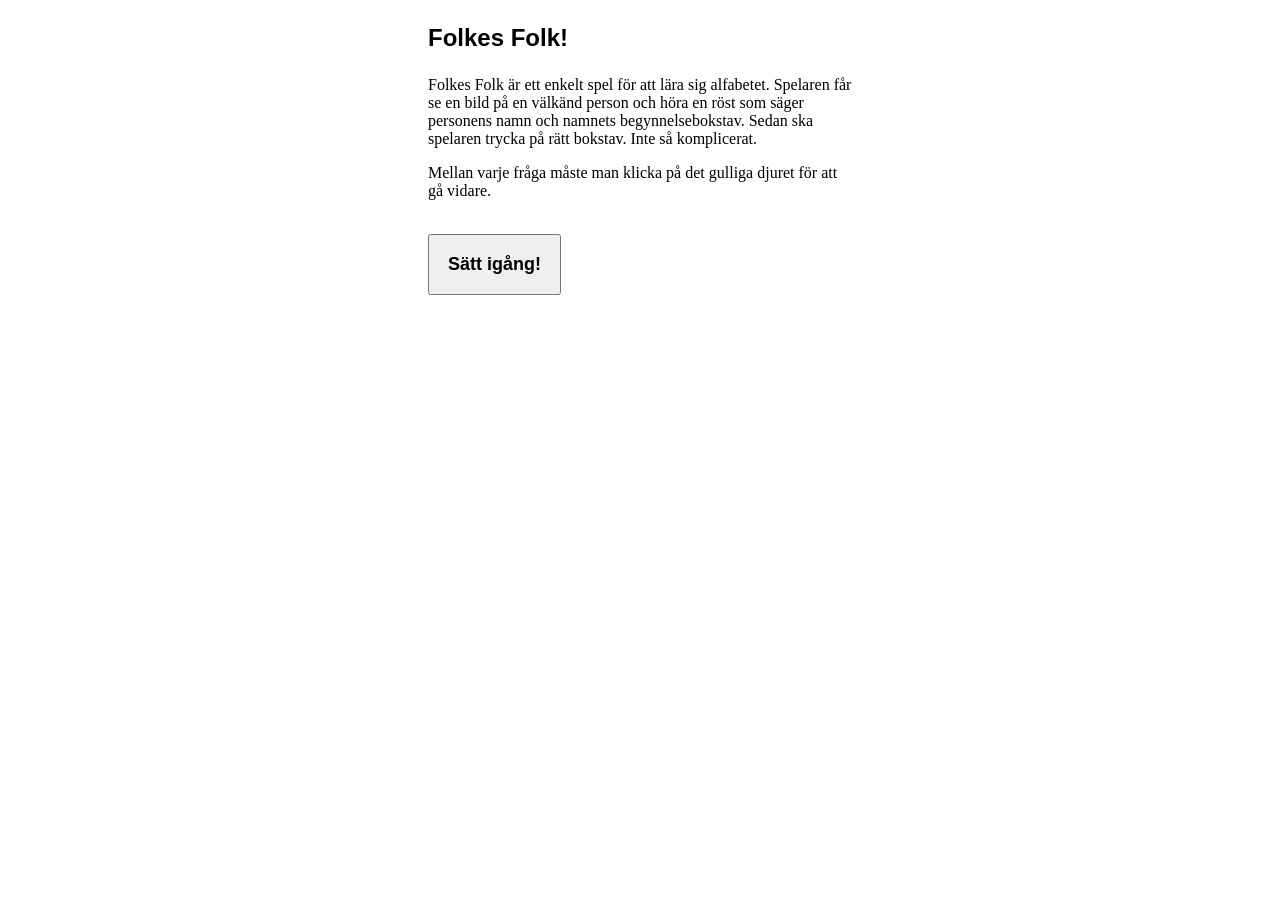
==== index.html @ 6ea8e30a "* i18n * showing image loading progress; not finished * installing with Makefile * moving documentat" ====
<!DOCTYPE html>
<html>
 <head>
  <title>Folkes folk</title>
  <meta charset="UTF-8" />
  <script type="text/javascript" src="js/sprintf-0.7-beta1.js"></script>
  <script type="text/javascript" src="js/soundmanager2.js"></script>
  <script type="text/javascript">soundManager.debugMode = false;</script>
  <script type="text/javascript" src="https://ajax.googleapis.com/ajax/libs/jquery/1.7.1/jquery.min.js"></script>
  <script type="text/javascript">folkeDebug = true;</script>
  <script type="text/javascript" src="folkesfolk.js"></script>
  <link rel="stylesheet" type="text/css" media="screen" href="css/reset.css" /> 
  <link rel="stylesheet" type="text/css" media="screen" href="css/folkesfolk.css" />
 </head>
 <body>
  <div id="container">
    <div id="intro">
	<h1>Folkes Folk!</h1>
	<p><dfn>Folkes Folk</dfn> är ett enkelt spel för att lära sig alfabetet. Spelaren får se en bild på en 
	välkänd person och höra en röst som säger personens namn och namnets begynnelsebokstav. 
	Sedan ska spelaren trycka på rätt bokstav. Inte så komplicerat.</p>
	<p>Mellan varje fråga måste man klicka på det gulliga djuret för att gå vidare. </p>
	<div id="load_progress"></div>
	<button class="bigbutton" id="start_game">Sätt igång!</button>
	
    </div>
    <div id="game">
	<img id="face">
	<img id="correct_answer" class="answers">
	<img id="wrong_answer" class="answers">
	<img id="reward">
    </div>
    <div id="tip">
	Klicka på djuret för att gå vidare till nästa fråga.
    </div>
 </div>
<!-- <footer><a href="README.html">Folkes Folk</a></footer> -->
 </body>
</html>
---- css/folkesfolk.css ----
/* CSS for Folkes Folk */

h1 {
	margin: 1em 0px;
	font-family: Arial, Sans;
	font-size: x-large;
	font-weight: bold;
}

p {
	margin-bottom: 1em;
}
footer {
	font-size: x-small;
	border-top-style: solid;
	border-color: black;
	background-color: gray;
}

#container {
	width: 424px;
	margin-left: auto;
	margin-right: auto;
}
#game {
	display: none;
       	position: relative;
	top: 28px;
	width: 424px;
	height: 620px;
	background-image: url(../themes/sunset/background.jpg);
	z-index: 0;
}

/* A lot of the values here are also hardcoded in the JS. Ugly, I know. */

#face {
	display: none;
	z-index: 1;
	position: absolute;
	width: 368px;
	height: 368px;
	top: 28px;
	left: 28px;	
}
.answers {
	display: none;
	z-index: 1;
	position: absolute;
	width: 164px;
	height: 164px;
	top: 424px;
}
.answers:hover {
	cursor: pointer; 
}
#correct_answer {
	left: 28px
}
#wrong_answer {
	left: 232px;
}
#reward {
	display: none;
	z-index: 2;
	position: absolute;
	top: 212px;
	left: 212px;
	width: 0px;
	height: 0px;
}
#reward:hover {
	cursor: pointer;
}

#tip {
	margin-top: 40px;	
	font-size: small;
	display: none;
}

.bigbutton {
	margin: 1em auto; 	/* Why can't I get it centered? */
	font-size: large;
	font-weight: bold;
	padding: 1em;	
}
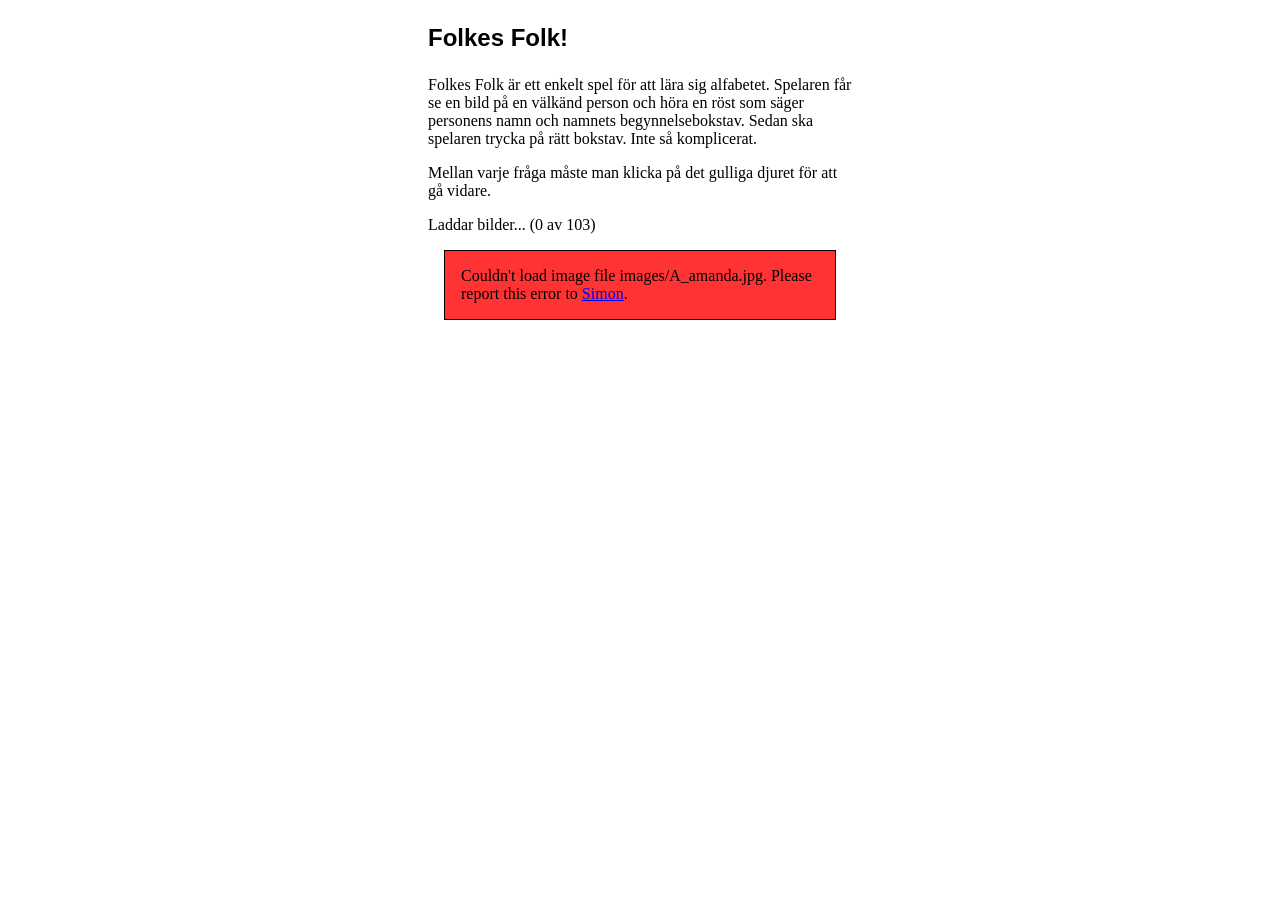
==== commit 9c0536bc: "error handling improved" ====
--- a/index.html
+++ b/index.html
@@ -3,6 +3,7 @@
  <head>
   <title>Folkes folk</title>
   <meta charset="UTF-8" />
+  <script type="text/javascript" src="js/firebug-fallback.js"></script>
   <script type="text/javascript" src="js/sprintf-0.7-beta1.js"></script>
   <script type="text/javascript" src="js/soundmanager2.js"></script>
   <script type="text/javascript">soundManager.debugMode = false;</script>
@@ -33,6 +34,8 @@
     <div id="tip">
 	Klicka på djuret för att gå vidare till nästa fråga.
     </div>
+    <div id="info">
+    </div>
  </div>
 <!-- <footer><a href="README.html">Folkes Folk</a></footer> -->
  </body>
--- a/css/folkesfolk.css
+++ b/css/folkesfolk.css
@@ -80,9 +80,19 @@
 	display: none;
 }
 
+.error {
+	border: 1px solid black;
+	background-color: #ff3333;
+	margin: 1em;
+	padding: 1em;
+}
+
 .bigbutton {
 	margin: 1em auto; 	/* Why can't I get it centered? */
 	font-size: large;
 	font-weight: bold;
 	padding: 1em;	
 }
+#start_game {
+	display: none;
+}
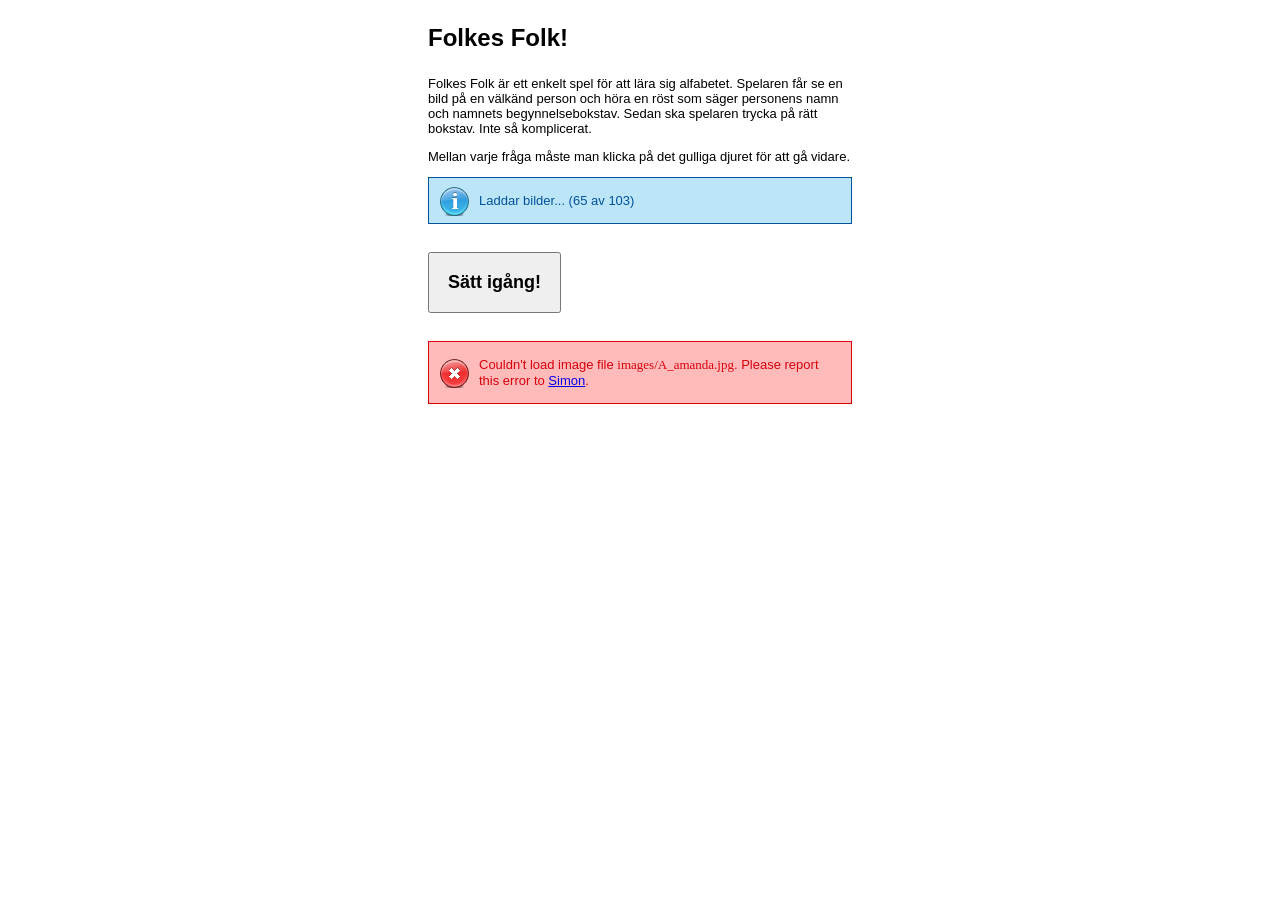
==== commit 3b2c0b97: "- again working! - added simple shell script for converting oggs to mp3:s" ====
--- a/index.html
+++ b/index.html
@@ -21,7 +21,7 @@
 	välkänd person och höra en röst som säger personens namn och namnets begynnelsebokstav. 
 	Sedan ska spelaren trycka på rätt bokstav. Inte så komplicerat.</p>
 	<p>Mellan varje fråga måste man klicka på det gulliga djuret för att gå vidare. </p>
-	<div id="load_progress"></div>
+	<div id="load_progress" class="info"></div>
 	<button class="bigbutton" id="start_game">Sätt igång!</button>
 	
     </div>
--- a/css/folkesfolk.css
+++ b/css/folkesfolk.css
@@ -1,5 +1,10 @@
 
 /* CSS for Folkes Folk */
+
+body {
+    font-family:Arial, Helvetica, sans-serif;
+    font-size:13px;
+}
 
 h1 {
 	margin: 1em 0px;
@@ -7,9 +12,11 @@
 	font-size: x-large;
 	font-weight: bold;
 }
-
 p {
 	margin-bottom: 1em;
+}
+tt {
+	font-family: monospae;
 }
 footer {
 	font-size: x-small;
@@ -31,6 +38,48 @@
 	height: 620px;
 	background-image: url(../themes/sunset/background.jpg);
 	z-index: 0;
+}
+
+/* These styles are suggested by:
+ * http://css.dzone.com/news/css-message-boxes-different-me 
+ * I like it. */
+
+.info, .success, .warning, .error, .validation {
+    border: 1px solid;
+    margin: 10px 0px;
+    padding:15px 10px 15px 50px;
+    background-repeat: no-repeat;
+    background-position: 10px center;
+}
+
+.info {
+    color: #00529B;
+    background-color: #BDE5F8;
+    background-image: url('../icons/info.png');
+}
+
+.success {
+    color: #4F8A10;
+    background-color: #DFF2BF;
+    background-image:url('../icons/success.png');
+}
+
+.warning {
+    color: #9F6000;
+    background-color: #FEEFB3;
+    background-image: url('../icons/warning.png');
+}
+
+.error {
+    color: #D8000C;
+    background-color: #FFBABA;
+    background-image: url('../icons/error.png');
+}
+
+.validation {
+    color: #D63301;
+    background-color: #FFCCBA;
+    background-image: url('validation.png');
 }
 
 /* A lot of the values here are also hardcoded in the JS. Ugly, I know. */
@@ -80,12 +129,6 @@
 	display: none;
 }
 
-.error {
-	border: 1px solid black;
-	background-color: #ff3333;
-	margin: 1em;
-	padding: 1em;
-}
 
 .bigbutton {
 	margin: 1em auto; 	/* Why can't I get it centered? */
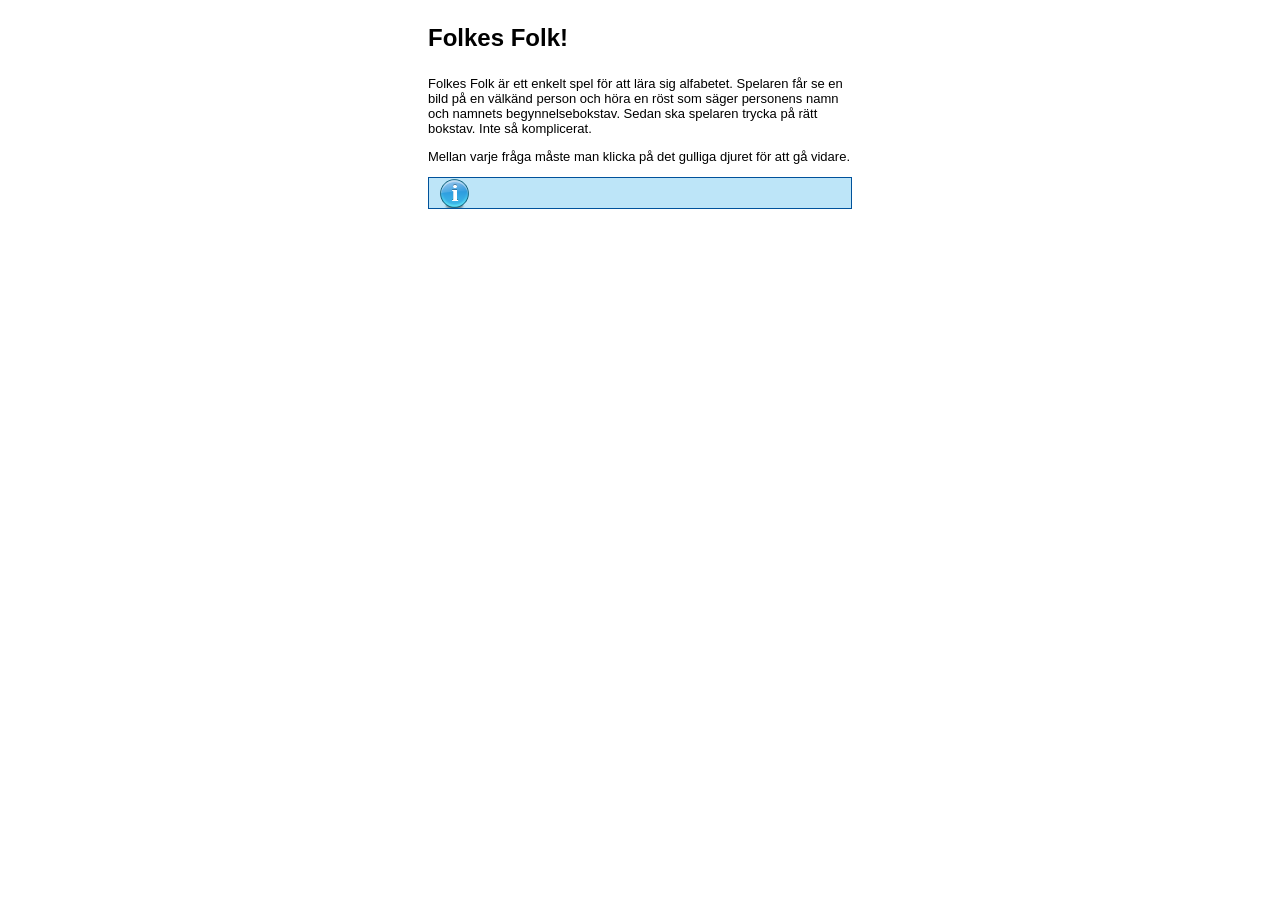
==== commit 65dfdc49: "- folksy.py now builds html from templates - broke js/folksy.js; made it use underscore (i need to s" ====
--- a/index.html
+++ b/index.html
@@ -8,8 +8,9 @@
   <script type="text/javascript" src="js/soundmanager2.js"></script>
   <script type="text/javascript">soundManager.debugMode = false;</script>
   <script type="text/javascript" src="https://ajax.googleapis.com/ajax/libs/jquery/1.7.1/jquery.min.js"></script>
+  <script type="text/javascript" src="js/underscore-1.3.1.js"></script>
   <script type="text/javascript">folkeDebug = true;</script>
-  <script type="text/javascript" src="folkesfolk.js"></script>
+  <script type="text/javascript" src="js/folksy.js"></script>
   <link rel="stylesheet" type="text/css" media="screen" href="css/reset.css" /> 
   <link rel="stylesheet" type="text/css" media="screen" href="css/folkesfolk.css" />
  </head>
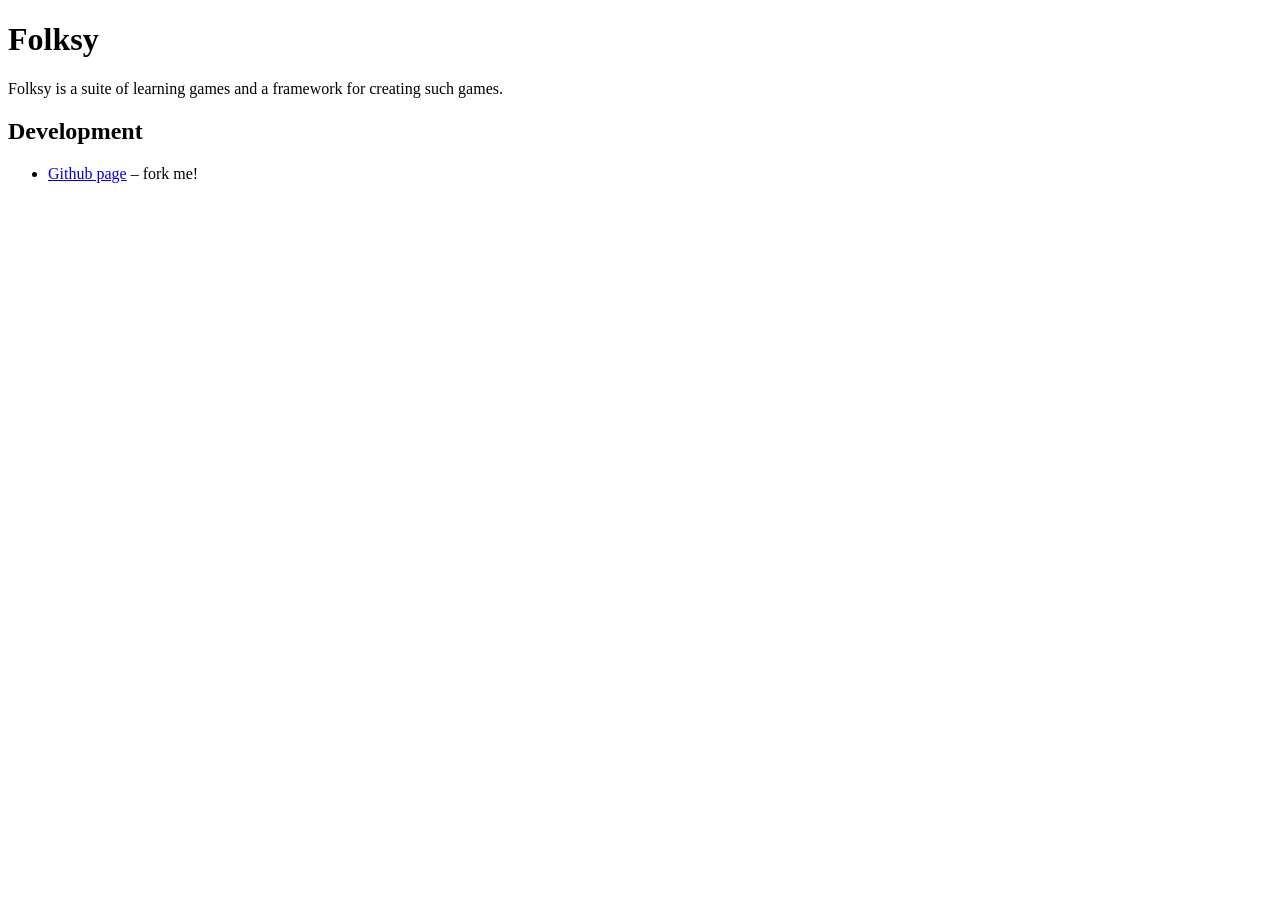
==== commit 49b5d5ca: "Initial pages commit with basic index.html." ====
--- a/index.html
+++ b/index.html
@@ -1,43 +1,19 @@
-<!DOCTYPE html>
+<!DOCTYPE HTML>
 <html>
- <head>
-  <title>Folkes folk</title>
-  <meta charset="UTF-8" />
-  <script type="text/javascript" src="js/firebug-fallback.js"></script>
-  <script type="text/javascript" src="js/sprintf-0.7-beta1.js"></script>
-  <script type="text/javascript" src="js/soundmanager2.js"></script>
-  <script type="text/javascript">soundManager.debugMode = false;</script>
-  <script type="text/javascript" src="https://ajax.googleapis.com/ajax/libs/jquery/1.7.1/jquery.min.js"></script>
-  <script type="text/javascript" src="js/underscore-1.3.1.js"></script>
-  <script type="text/javascript">folkeDebug = true;</script>
-  <script type="text/javascript" src="js/folksy.js"></script>
-  <link rel="stylesheet" type="text/css" media="screen" href="css/reset.css" /> 
-  <link rel="stylesheet" type="text/css" media="screen" href="css/folkesfolk.css" />
- </head>
- <body>
-  <div id="container">
-    <div id="intro">
-	<h1>Folkes Folk!</h1>
-	<p><dfn>Folkes Folk</dfn> är ett enkelt spel för att lära sig alfabetet. Spelaren får se en bild på en 
-	välkänd person och höra en röst som säger personens namn och namnets begynnelsebokstav. 
-	Sedan ska spelaren trycka på rätt bokstav. Inte så komplicerat.</p>
-	<p>Mellan varje fråga måste man klicka på det gulliga djuret för att gå vidare. </p>
-	<div id="load_progress" class="info"></div>
-	<button class="bigbutton" id="start_game">Sätt igång!</button>
-	
-    </div>
-    <div id="game">
-	<img id="face">
-	<img id="correct_answer" class="answers">
-	<img id="wrong_answer" class="answers">
-	<img id="reward">
-    </div>
-    <div id="tip">
-	Klicka på djuret för att gå vidare till nästa fråga.
-    </div>
-    <div id="info">
-    </div>
- </div>
-<!-- <footer><a href="README.html">Folkes Folk</a></footer> -->
- </body>
+<head>
+<title>Folksy: a framework for learning games</title>
+</head>
+<body>
+<h1>Folksy</h1>
+
+<p>Folksy is a suite of learning games and a framework for creating
+such games.</p>
+
+<h2>Development</h2>
+<ul>
+<li><a href="http://github.com/skagedal/folksy/">Github page</a>
+&ndash; fork me!</a></li>
+</ul>
+
+</body>
 </html>
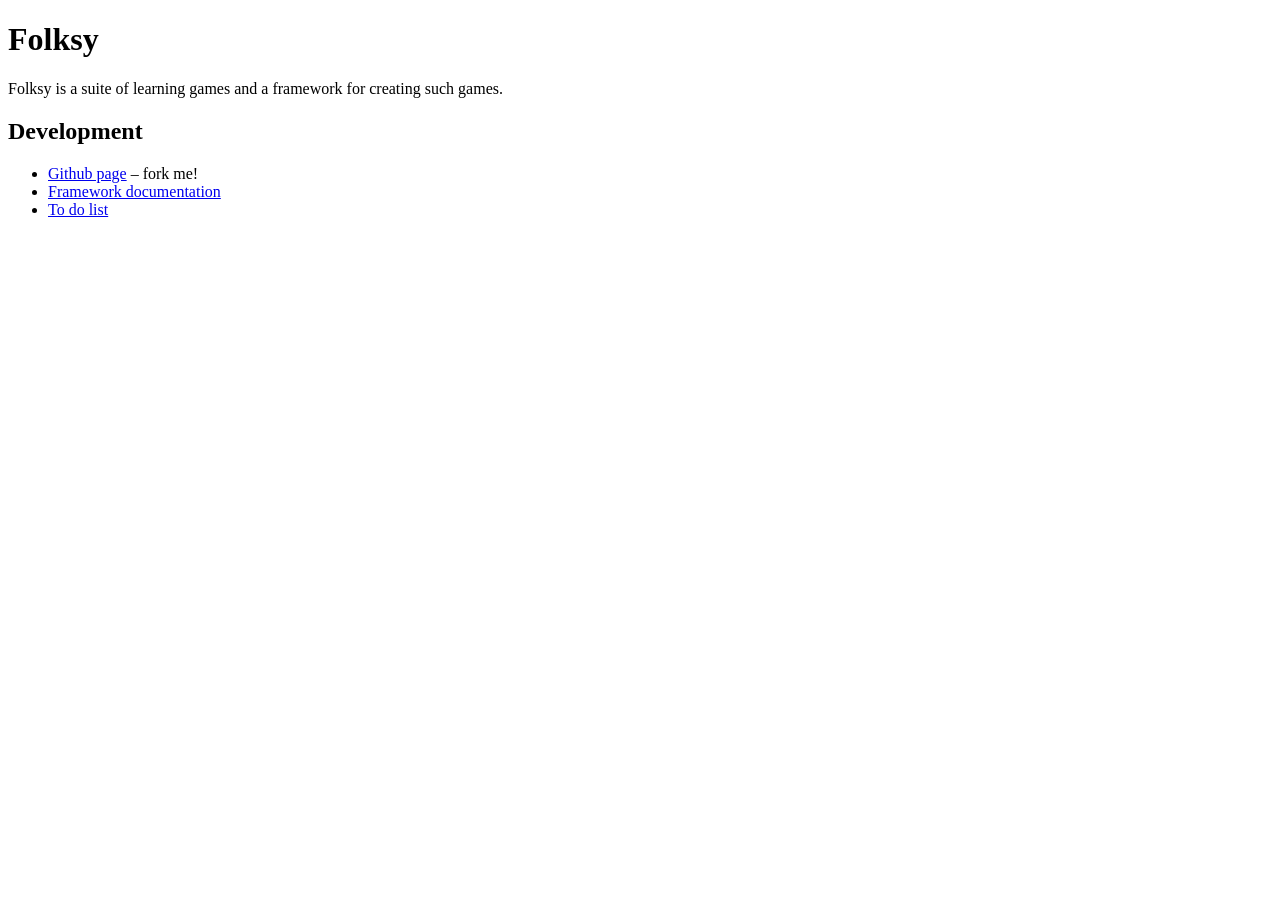
==== commit 075fa13a: "Add doc files from master, with build tools. Is this how people use gh-pages?  How do I now merge th" ====
--- a/index.html
+++ b/index.html
@@ -13,6 +13,8 @@
 <ul>
 <li><a href="http://github.com/skagedal/folksy/">Github page</a>
 &ndash; fork me!</a></li>
+<li><a href="doc/framework.html">Framework documentation</a></li>
+<li><a href="doc/TODO.html">To do list</a></li>
 </ul>
 
 </body>
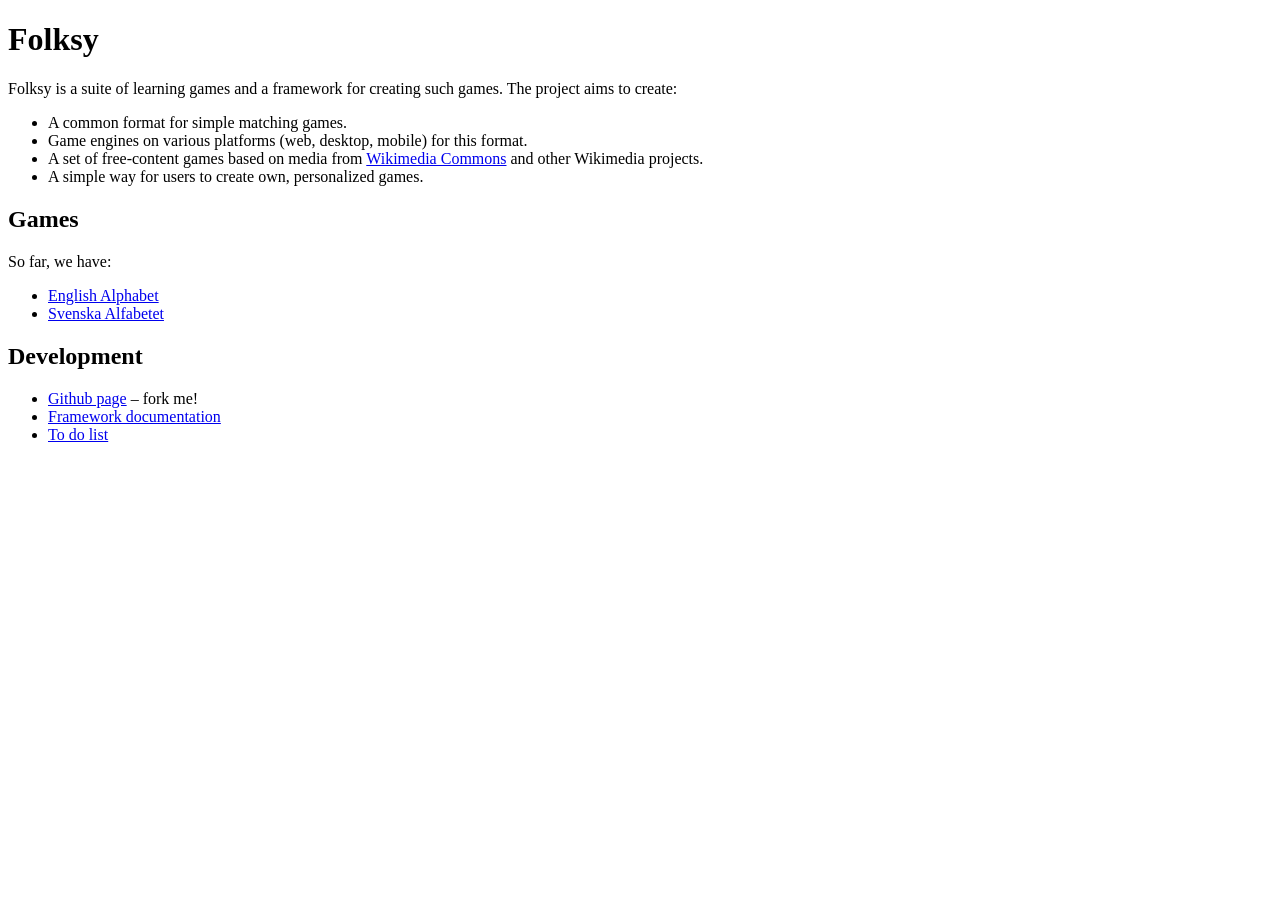
==== commit 5a113aea: "Add some info" ====
--- a/index.html
+++ b/index.html
@@ -7,7 +7,26 @@
 <h1>Folksy</h1>
 
 <p>Folksy is a suite of learning games and a framework for creating
-such games.</p>
+such games. The project aims to create:</p>
+<ul>
+<li>A common format for simple matching games.</li>
+<li>Game engines on various platforms (web, desktop, mobile) for this 
+format.</li>
+<li>A set of free-content games based on media from 
+<a href="http://commons.wikimedia.org/">Wikimedia Commons</a> and other
+Wikimedia projects.</li>
+<li>A simple way for users to create own, personalized games.</li>
+</ul>
+
+<h2>Games</h2>
+
+So far, we have:
+<ul>
+<li><a href="http://helgo.net/simon/folksy/en_alphabet/">English 
+Alphabet</a></li>
+<li><a href="http://helgo.net/simon/folksy/sv_alfabetet/">Svenska
+Alfabetet</a></li>
+</ul>
 
 <h2>Development</h2>
 <ul>
